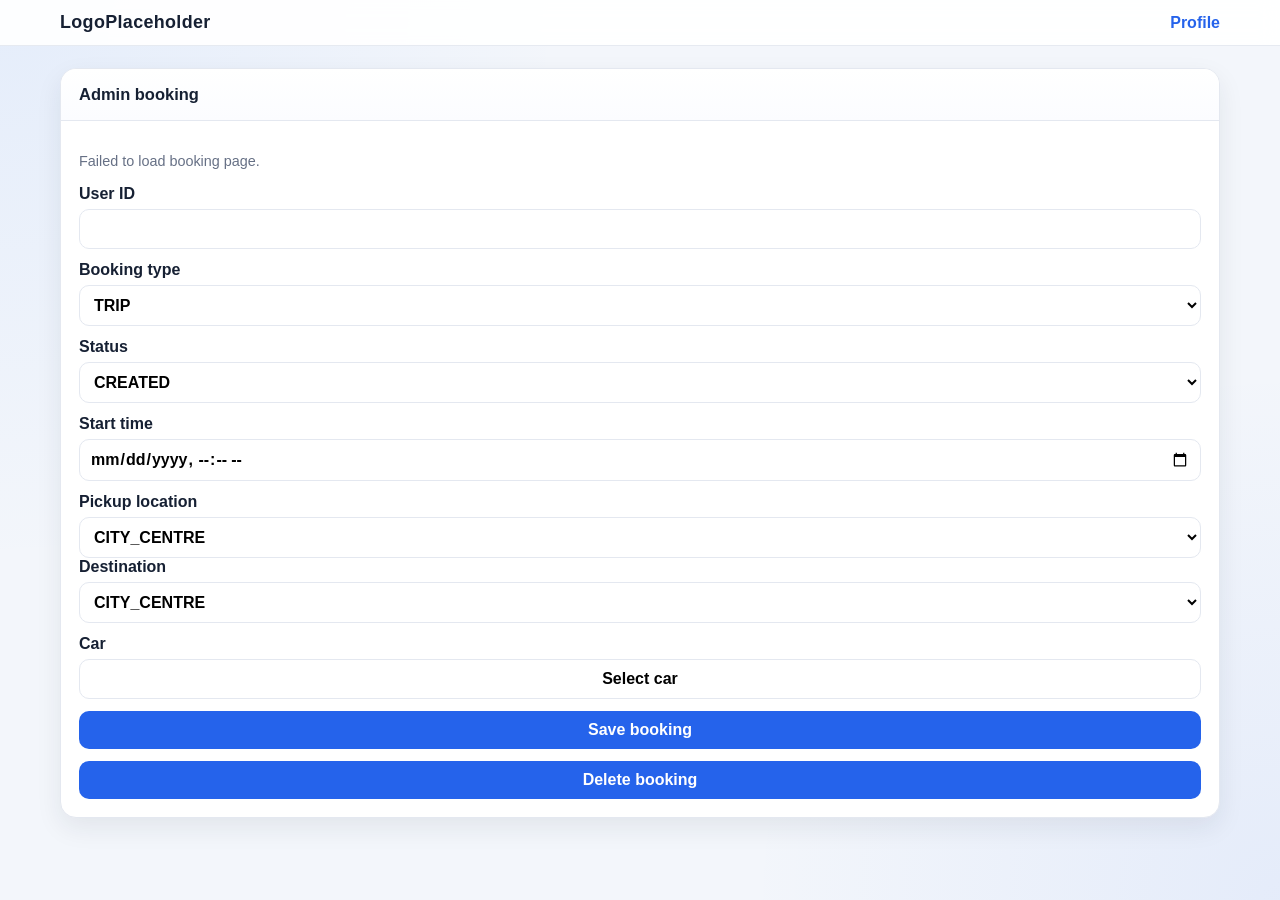
==== src/main/resources/static/adminBooking.html @ d4db473b "adminBooking UI" ====
<!DOCTYPE html>
<html lang="en">
<head>
    <meta charset="UTF-8" />
    <meta name="viewport" content="width=device-width, initial-scale=1.0" />
    <title>Admin Booking</title>
    <link rel="stylesheet" href="css/index.css" />
</head>
<body>
<header class="header">
    <div class="top-bar container">
        <a class="logo" href="index.html">LogoPlaceholder</a>
        <a id="user-link" href="user.html">Profile</a>
    </div>
</header>
<main class="container booking-layout">
    <section class="panel booking-panel">
        <h2 id="booking-title">Admin booking</h2>
        <form id="booking-form" class="booking-form">
            <p id="booking-message" class="muted"></p>

            <label>User ID<input id="booking-user-id" type="number" min="1" required readonly /></label>
            <label>Booking type
                <select id="booking-type">
                    <option value="TRIP">TRIP</option>
                    <option value="HIRE">HIRE</option>
                </select>
            </label>
            <label>Status
                <select id="booking-status"><option value="CREATED">CREATED</option><option value="PAID">PAID</option><option value="CANCELLED">CANCELLED</option><option value="COMPLETED">COMPLETED</option></select>
            </label>
            <label>Start time
                <input id="time-start" type="datetime-local" required />
            </label>

            <div id="trip-fields">
                <label>Pickup location
                    <select id="pickup-location">
                        <option value="CITY_CENTRE">CITY_CENTRE</option>
                        <option value="SUBURB">SUBURB</option>
                        <option value="AIRPORT">AIRPORT</option>
                    </select>
                </label>
                <label>Destination
                    <select id="destination">
                        <option value="CITY_CENTRE">CITY_CENTRE</option>
                        <option value="SUBURB">SUBURB</option>
                        <option value="AIRPORT">AIRPORT</option>
                    </select>
                </label>
            </div>

            <div id="hire-fields" class="hidden">
                <label>Hire end time
                    <input id="time-end" type="datetime-local" />
                </label>
            </div>

            <div class="picker-wrap">
                <label>Car
                    <button id="car-picker-toggle" class="picker-toggle" type="button">Select car</button>
                </label>
                <div id="car-picker" class="car-picker hidden">
                    <div id="tier-tabs" class="tier-tabs"></div>
                    <div class="car-filters">
                        <input id="filter-model" type="text" placeholder="Model" />
                        <input id="filter-max-price" type="number" min="0" step="0.01" placeholder="Max price" />
                        <select id="filter-seats">
                            <option value="">Any seats</option>
                        </select>
                    </div>
                    <div id="cars-list" class="scroll-area"></div>
                </div>
            </div>

            <button class="submit-btn" type="submit" id="save-booking-btn">Save booking</button>
            <button class="submit-btn" type="button" id="delete-booking-btn">Delete booking</button>
        </form>
    </section>
</main>
<script src="js/headerUser.js"></script>
<script src="js/adminBooking.js"></script>
</body>
</html>
---- src/main/resources/static/css/index.css ----
:root {
    --bg: #f3f6fb;
    --surface: #ffffff;
    --surface-soft: #f8faff;
    --text: #162033;
    --muted: #667085;
    --line: #e4e8f0;
    --accent: #3b82f6;
    --accent-dark: #2563eb;
    --shadow: 0 10px 26px rgba(22, 32, 51, 0.08);
    --radius-lg: 16px;
    --radius-md: 12px;
}

* {
    box-sizing: border-box;
}

body {
    margin: 0;
    min-height: 100vh;
    font-family: Inter, "Segoe UI", Roboto, Arial, sans-serif;
    color: var(--text);
    background:
            radial-gradient(circle at 0% 0%, rgba(59, 130, 246, 0.08), transparent 36%),
            radial-gradient(circle at 100% 100%, rgba(37, 99, 235, 0.07), transparent 34%),
            var(--bg);
}

.container {
    width: min(1160px, 94vw);
    margin: 0 auto;
}

.header {
    position: sticky;
    top: 0;
    z-index: 100;
    backdrop-filter: blur(10px);
    background: rgba(255, 255, 255, 0.92);
    border-bottom: 1px solid rgba(228, 232, 240, 0.9);
}

.top-bar,
.service-bar {
    display: flex;
    align-items: center;
    gap: 14px;
    padding: 12px 0;
}

.top-bar {
    justify-content: space-between;
}

.service-bar {
    border-top: 1px solid rgba(228, 232, 240, 0.8);
    flex-wrap: wrap;
}

.logo {
    font-size: 1.12rem;
    font-weight: 800;
    letter-spacing: 0.02em;
    color: var(--text);
    text-decoration: none;
}

a {
    color: var(--accent-dark);
    text-decoration: none;
    font-weight: 600;
    transition: color 0.2s ease;
}

a:hover {
    color: var(--accent);
}

.service-bar a {
    padding: 8px 12px;
    border-radius: 999px;
    border: 1px solid transparent;
}

.service-bar a:hover {
    background: #eef4ff;
    border-color: #dbe6ff;
}

.dashboard-grid {
    display: grid;
    min-height: calc(100vh - 106px);
    grid-template-columns: repeat(auto-fit, minmax(340px, 1fr));
    gap: 20px;
    padding: 22px 0;
}

.panel {
    background: var(--surface);
    border: 1px solid var(--line);
    border-radius: var(--radius-lg);
    box-shadow: var(--shadow);
    min-height: 460px;
    display: flex;
    flex-direction: column;
    overflow: hidden;
}

.panel h2 {
    margin: 0;
    padding: 16px 18px;
    font-size: 1.03rem;
    font-weight: 700;
    border-bottom: 1px solid var(--line);
    background: linear-gradient(180deg, #ffffff 0%, #fbfcff 100%);
}

.scroll-area {
    overflow: auto;
    max-height: 72vh;
    padding: 14px;
    display: grid;
    gap: 12px;
    align-content: start;
}

.card {
    background: var(--surface-soft);
    border: 1px solid var(--line);
    border-radius: var(--radius-md);
    padding: 13px;
}

.card h3 {
    margin: 0 0 8px;
    font-size: 1rem;
}

.muted {
    color: var(--muted);
    font-size: 0.9rem;
    margin-bottom: 4px;
}

.card a {
    display: inline-flex;
    margin-top: 8px;
    padding: 7px 12px;
    border-radius: 10px;
    background: #eaf1ff;
    color: #1f4fca;
}

.card a:hover {
    background: #dfeaff;
}

.empty {
    color: var(--muted);
    border: 1px dashed #ced6e3;
    border-radius: var(--radius-md);
    padding: 16px;
    text-align: center;
    background: #fbfdff;
}

.booking-layout {
    padding: 22px 0;
}

.booking-panel {
    min-height: auto;
}

.booking-form {
    padding: 18px;
    display: grid;
    gap: 12px;
}

.booking-form label {
    display: grid;
    gap: 6px;
    font-weight: 600;
}

.booking-form input,
.booking-form select,
.picker-toggle {
    border: 1px solid var(--line);
    border-radius: 10px;
    padding: 10px;
    background: #fff;
    font: inherit;
}

.picker-wrap {
    display: grid;
    gap: 8px;
}

.car-picker {
    border: 1px solid var(--line);
    border-radius: 12px;
    background: var(--surface);
    max-height: 420px;
    overflow: hidden;
}

.car-filters {
    display: grid;
    grid-template-columns: repeat(3, minmax(0, 1fr));
    gap: 8px;
    padding: 10px;
    border-bottom: 1px solid var(--line);
}

.car-filters input,
.car-filters select {
    border: 1px solid var(--line);
    border-radius: 10px;
    padding: 8px 10px;
    background: #fff;
    font: inherit;
}

.hidden { display: none; }

.tier-tabs {
    display: flex;
    gap: 8px;
    padding: 10px;
    border-bottom: 1px solid var(--line);
    overflow: auto;
}

.tier-btn {
    border: 1px solid var(--line);
    border-radius: 999px;
    background: #fff;
    padding: 7px 12px;
    cursor: pointer;
}

.tier-btn.active {
    border-color: #bdd3ff;
    background: #eef4ff;
}

.select-card { cursor: pointer; }

.select-card.selected {
    border-color: #a9c4ff;
    background: #edf4ff;
}

.submit-btn {
    border: none;
    border-radius: 10px;
    background: var(--accent-dark);
    color: #fff;
    padding: 10px 14px;
    font: inherit;
    font-weight: 700;
    cursor: pointer;
}

.submit-btn:disabled,
.picker-toggle:disabled {
    opacity: 0.6;
    cursor: not-allowed;
}

.modal-overlay {
    position: fixed;
    inset: 0;
    background: rgba(22, 32, 51, 0.45);
    display: flex;
    align-items: center;
    justify-content: center;
    z-index: 1200;
}

.modal-content {
    width: min(420px, 92vw);
    border-radius: 14px;
    border: 1px solid var(--line);
    background: #fff;
    box-shadow: var(--shadow);
    padding: 20px;
    text-align: center;
}

.modal-content h3 {
    margin-top: 0;
}

.booking-info-grid {
    display: grid;
    grid-template-columns: repeat(auto-fit, minmax(180px, 1fr));
    gap: 10px;
    margin-bottom: 14px;
}

.modal {
    position: fixed;
    inset: 0;
    background: rgba(0, 0, 0, 0.5);
    display: flex;
    align-items: center;
    justify-content: center;
    z-index: 1000;
}

.modal-card {
    background: #fff;
    border-radius: 12px;
    padding: 24px;
    max-width: 360px;
    width: calc(100% - 32px);
    text-align: center;
    display: grid;
    gap: 12px;
}

.link-btn {
    display: inline-flex;
    align-items: center;
    justify-content: center;
    text-decoration: none;
}

.booking-section-content {
    padding: 16px 18px;
}

.booking-section-divider {
    border-top: 1px solid var(--line);
    padding: 0 18px 18px;
}

.booking-section-divider h3 {
    margin: 16px 0 8px;
}

.modal.hidden {
    display: none;
}

.booking-section-divider .booking-form {
    padding: 0;
}

.user-layout {
    display: grid;
    grid-template-columns: repeat(auto-fit, minmax(320px, 1fr));
    gap: 20px;
    padding: 22px 0;
}

.user-panel {
    min-height: 520px;
}

.booking-form .checkbox-label {
    display: flex;
    align-items: center;
    gap: 10px;
}

.booking-form .checkbox-label input[type="checkbox"] {
    width: 18px;
    height: 18px;
    margin: 0;
    padding: 0;
}

#create-booking-link {
    display: flex;
    width: 100%;
    justify-content: center;
}
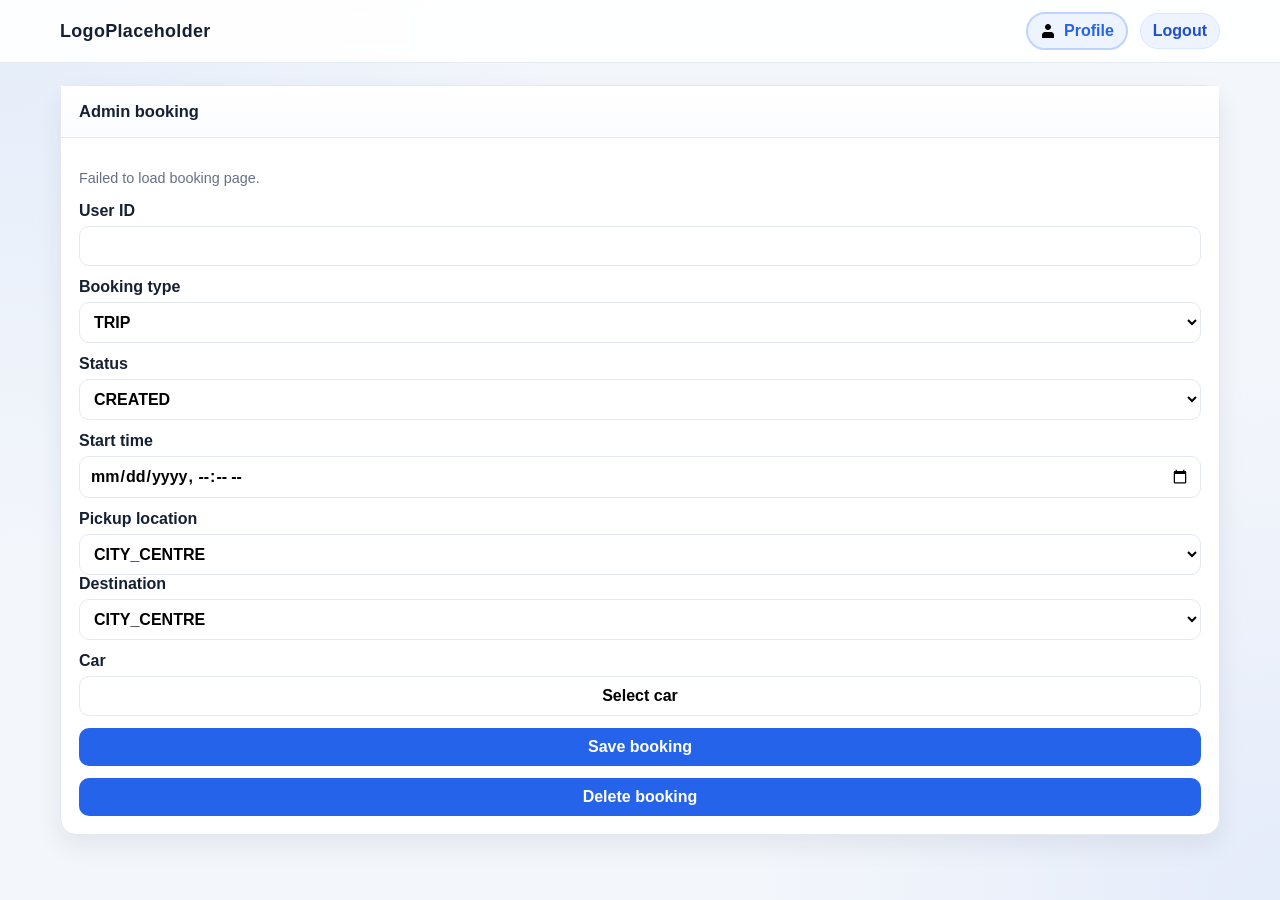
==== commit b8f3afbd: "Receipt feature" ====
--- a/src/main/resources/static/adminBooking.html
+++ b/src/main/resources/static/adminBooking.html
@@ -74,6 +74,7 @@
             </div>
 
             <button class="submit-btn" type="submit" id="save-booking-btn">Save booking</button>
+            <button id="receipt-btn" class="submit-btn hidden" type="button">Open receipt</button>
             <button class="submit-btn" type="button" id="delete-booking-btn">Delete booking</button>
         </form>
     </section>
--- a/src/main/resources/static/css/index.css
+++ b/src/main/resources/static/css/index.css
@@ -53,6 +53,31 @@
     justify-content: space-between;
 }
 
+.header-user-actions {
+    display: inline-flex;
+    align-items: center;
+    gap: 12px;
+    margin-left: auto;
+}
+
+.logout-btn {
+    border: 1px solid #dbe6ff;
+    border-radius: 999px;
+    background: #eef4ff;
+    color: #1f4fca;
+    padding: 8px 12px;
+    font: inherit;
+    font-weight: 600;
+    cursor: pointer;
+    transition: background 0.2s ease, color 0.2s ease, border-color 0.2s ease;
+}
+
+.logout-btn:hover {
+    background: #dfeaff;
+    border-color: #c6d8ff;
+    color: #1944b4;
+}
+
 .service-bar {
     border-top: 1px solid rgba(228, 232, 240, 0.8);
     flex-wrap: wrap;
@@ -171,6 +196,7 @@
 
 .booking-panel {
     min-height: auto;
+    overflow: visible;
 }
 
 .booking-form {
@@ -204,7 +230,10 @@
     border: 1px solid var(--line);
     border-radius: 12px;
     background: var(--surface);
-    max-height: 420px;
+    min-height: 520px;
+    max-height: min(78vh, 780px);
+    display: flex;
+    flex-direction: column;
     overflow: hidden;
 }
 
@@ -225,7 +254,7 @@
     font: inherit;
 }
 
-.hidden { display: none; }
+.hidden { display: none !important; }
 
 .tier-tabs {
     display: flex;
@@ -233,6 +262,12 @@
     padding: 10px;
     border-bottom: 1px solid var(--line);
     overflow: auto;
+}
+
+#car-picker .scroll-area {
+    flex: 1;
+    min-height: 320px;
+    max-height: none;
 }
 
 .tier-btn {
@@ -272,28 +307,48 @@
     cursor: not-allowed;
 }
 
-.modal-overlay {
+.modal-overlay,
+.modal {
     position: fixed;
     inset: 0;
-    background: rgba(22, 32, 51, 0.45);
+    background: rgba(10, 19, 35, 0.58);
+    backdrop-filter: blur(4px);
     display: flex;
     align-items: center;
     justify-content: center;
     z-index: 1200;
-}
-
-.modal-content {
-    width: min(420px, 92vw);
-    border-radius: 14px;
-    border: 1px solid var(--line);
-    background: #fff;
-    box-shadow: var(--shadow);
     padding: 20px;
+}
+
+.modal-content,
+.modal-card {
+    width: min(440px, 92vw);
+    border-radius: 18px;
+    border: 1px solid #dfe7f5;
+    background: linear-gradient(180deg, #ffffff 0%, #f8fbff 100%);
+    box-shadow: 0 24px 44px rgba(10, 19, 35, 0.22);
+    padding: 22px;
     text-align: center;
-}
-
-.modal-content h3 {
-    margin-top: 0;
+    display: grid;
+    gap: 10px;
+    animation: modalPopIn 0.2s ease-out;
+}
+
+.modal-content h3,
+.modal-card h3 {
+    margin: 4px 0 0;
+}
+
+.modal-content p,
+.modal-card p {
+    margin: 0;
+    color: #56637d;
+}
+
+.modal-icon {
+    width: 58px;
+    height: 58px;
+    margin: 0 auto 2px;
 }
 
 .booking-info-grid {
@@ -301,27 +356,6 @@
     grid-template-columns: repeat(auto-fit, minmax(180px, 1fr));
     gap: 10px;
     margin-bottom: 14px;
-}
-
-.modal {
-    position: fixed;
-    inset: 0;
-    background: rgba(0, 0, 0, 0.5);
-    display: flex;
-    align-items: center;
-    justify-content: center;
-    z-index: 1000;
-}
-
-.modal-card {
-    background: #fff;
-    border-radius: 12px;
-    padding: 24px;
-    max-width: 360px;
-    width: calc(100% - 32px);
-    text-align: center;
-    display: grid;
-    gap: 12px;
 }
 
 .link-btn {
@@ -380,4 +414,312 @@
     display: flex;
     width: 100%;
     justify-content: center;
+}
+
+#user-link {
+    display: inline-flex;
+    align-items: center;
+    gap: 8px;
+    padding: 8px 12px;
+    border: 2px solid #bfd3ff;
+    border-radius: 999px;
+    background: #eef4ff;
+}
+
+.inline-icon {
+    width: 16px;
+    height: 16px;
+    vertical-align: middle;
+}
+
+.card {
+    border-width: 2px;
+    background: linear-gradient(180deg, #ffffff 0%, #f7faff 100%);
+}
+
+.card-head {
+    display: flex;
+    align-items: center;
+    justify-content: space-between;
+    gap: 10px;
+    margin-bottom: 10px;
+}
+
+.info-grid {
+    display: grid;
+    grid-template-columns: repeat(2, minmax(0, 1fr));
+    gap: 10px;
+}
+
+.metric {
+    border: 2px solid #dbe4f4;
+    border-radius: 12px;
+    padding: 8px;
+    background: #fff;
+}
+
+.metric-label { display:block; color: var(--muted); font-size: .82rem; margin-bottom: 4px;}
+.metric strong { display:inline-flex; align-items:center; gap:6px; }
+.metric-price { border-color:#f8c56a; background:#fff9ea; }
+.metric-tier { border-color:#8ec7ff; background:#eef8ff; }
+.metric-available { border-color:#90e1a6; background:#effdf3; }
+
+.status-badge {
+    display: inline-flex;
+    align-items: center;
+    gap: 6px;
+    border-radius: 999px;
+    padding: 6px 10px;
+    border: 2px solid;
+    font-weight: 700;
+    font-size: .82rem;
+}
+.status-created { border-color:#7ea6ff; background:#eaf1ff; color:#1f4fca; }
+.status-canceled { border-color:#e79fa2; background:#fff1f1; color:#a9393f; }
+.status-paid { border-color:#89cf98; background:#edfdf0; color:#257238; }
+
+.tier-pill {
+    border: 2px solid #a5c2ff;
+    background: #eef4ff;
+    color: #2456cc;
+    border-radius: 999px;
+    padding: 4px 10px;
+    font-size: .8rem;
+    font-weight: 700;
+}
+
+.car-card .car-cover {
+    width: 100%;
+    height: 200px;
+    object-fit: cover;
+    border-radius: 10px;
+    border: 2px solid #cbd8f2;
+    margin-bottom: 10px;
+    background: #eef3fb;
+}
+
+@keyframes modalPopIn {
+    from { opacity: 0; transform: translateY(12px) scale(0.96); }
+    to { opacity: 1; transform: translateY(0) scale(1); }
+}
+
+.landing-page {
+    position: relative;
+    overflow: hidden;
+}
+
+.landing-page::before {
+    content: "";
+    position: fixed;
+    inset: 0;
+    background: url("../images/landing.svg") center center / cover no-repeat;
+    opacity: 0.12;
+    filter: saturate(0.9) brightness(1.1);
+    pointer-events: none;
+}
+
+.landing-shell {
+    min-height: 100vh;
+    width: min(1100px, 94vw);
+    margin: 0 auto;
+    display: grid;
+    grid-template-columns: repeat(auto-fit, minmax(300px, 1fr));
+    gap: 22px;
+    align-items: center;
+    position: relative;
+    z-index: 1;
+}
+
+.landing-card {
+    background: rgba(255, 255, 255, 0.18);
+    border: 1px solid rgba(220, 231, 251, 0.45);
+    border-radius: 22px;
+    box-shadow: 0 14px 30px rgba(17, 35, 67, 0.12);
+    backdrop-filter: blur(4px);
+    padding: 28px;
+}
+
+.landing-auth-card h1 { margin: 0 0 18px; font-size: clamp(1.8rem, 4vw, 2.5rem); }
+.landing-actions { display: flex; gap: 12px; max-width: 360px; flex-wrap: wrap; }
+.landing-btn { text-align: center; background: #2364ea; color: #fff; padding: 11px 14px; border-radius: 12px; }
+.landing-btn-secondary { background: #eef4ff; color: #1c4fbe; }
+
+.landing-decor-card { display: grid; place-items: center; min-height: 420px; }
+.decor-stack { position: relative; width: 420px; height: 340px; }
+.decor-item {
+    position: absolute;
+    width: 235px;
+    height: 235px;
+    border-radius: 18px;
+    background: #fff;
+    border: 1px solid #dce5f8;
+    box-shadow: 0 16px 30px rgba(16, 38, 76, 0.17);
+    display: grid;
+    place-items: center;
+    transition: transform 0.3s ease, box-shadow 0.3s ease;
+}
+.decor-item img { width: 146px; height: 146px; }
+.decor-user { left: 8px; top: 76px; transform: rotate(-14deg); z-index: 1; }
+.decor-taxi { left: 92px; top: 34px; transform: rotate(-4deg); z-index: 2; }
+.decor-bill { left: 184px; top: 78px; transform: rotate(12deg); z-index: 3; }
+.decor-stack:hover .decor-user { transform: translate(-6px, -8px) rotate(-17deg); }
+.decor-stack:hover .decor-taxi { transform: translate(0, -12px) rotate(-1deg); }
+.decor-stack:hover .decor-bill { transform: translate(8px, -6px) rotate(15deg); }
+
+@media (max-width: 740px) {
+    .landing-shell { padding: 32px 0; }
+    .landing-actions { max-width: none; }
+    .landing-decor-card { min-height: 340px; }
+    .decor-stack { width: 320px; height: 260px; }
+    .decor-item { width: 180px; height: 180px; }
+    .decor-item img { width: 112px; height: 112px; }
+    .decor-user { left: 0; top: 66px; }
+    .decor-taxi { left: 70px; top: 30px; }
+    .decor-bill { left: 138px; top: 70px; }
+}
+
+.receipt-page {
+    background: #eef1f5;
+}
+
+.receipt-shell {
+    width: min(520px, 94vw);
+    margin: 28px auto;
+    display: grid;
+    gap: 16px;
+}
+
+.receipt-paper {
+    background: #fffef8;
+    border: 1px solid #ded8c8;
+    box-shadow: 0 18px 38px rgba(22, 32, 51, 0.14);
+    padding: 28px;
+    color: #222;
+    font-family: "Courier New", Courier, monospace;
+    position: relative;
+}
+
+.receipt-paper::before,
+.receipt-paper::after {
+    content: "";
+    position: absolute;
+    left: 0;
+    right: 0;
+    height: 10px;
+    background: repeating-linear-gradient(90deg, transparent 0 12px, #eef1f5 12px 24px);
+}
+
+.receipt-paper::before { top: -1px; }
+.receipt-paper::after { bottom: -1px; }
+
+.receipt-brand {
+    display: flex;
+    align-items: flex-start;
+    justify-content: space-between;
+    gap: 16px;
+}
+
+.receipt-kicker {
+    margin: 0 0 6px;
+    text-transform: uppercase;
+    letter-spacing: 0.14em;
+    font-size: 0.78rem;
+    color: #667085;
+}
+
+.receipt-paper h1 {
+    margin: 0;
+    font-size: 1.45rem;
+    text-transform: uppercase;
+}
+
+.receipt-mark {
+    border: 2px solid #257238;
+    color: #257238;
+    border-radius: 999px;
+    padding: 7px 12px;
+    font-weight: 800;
+    transform: rotate(8deg);
+}
+
+.receipt-divider {
+    border-top: 2px dashed #b7b2a6;
+    margin: 18px 0;
+}
+
+.receipt-details {
+    display: grid;
+    gap: 12px;
+    margin: 0;
+}
+
+.receipt-details div {
+    display: flex;
+    justify-content: space-between;
+    gap: 18px;
+    border-bottom: 1px dotted #c9c3b7;
+    padding-bottom: 8px;
+}
+
+.receipt-details dt {
+    color: #667085;
+    font-weight: 700;
+}
+
+.receipt-details dd {
+    margin: 0;
+    text-align: right;
+    overflow-wrap: anywhere;
+}
+
+.receipt-total-row {
+    display: flex;
+    justify-content: space-between;
+    align-items: baseline;
+    gap: 16px;
+    margin-top: 20px;
+    padding-top: 14px;
+    border-top: 2px dashed #b7b2a6;
+    text-transform: uppercase;
+    font-weight: 800;
+}
+
+.receipt-total-row strong {
+    font-size: 1.45rem;
+}
+
+.receipt-note {
+    margin: 18px 0 0;
+    color: #667085;
+    font-size: 0.86rem;
+    text-align: center;
+}
+
+.receipt-actions {
+    display: flex;
+    gap: 10px;
+    justify-content: center;
+    flex-wrap: wrap;
+}
+
+@media print {
+    body.receipt-page {
+        background: #fff;
+    }
+
+    .receipt-no-print {
+        display: none !important;
+    }
+
+    .receipt-shell {
+        width: 100%;
+        margin: 0;
+    }
+
+    .receipt-paper {
+        width: 80mm;
+        margin: 0 auto;
+        box-shadow: none;
+        border-color: #000;
+    }
 }
